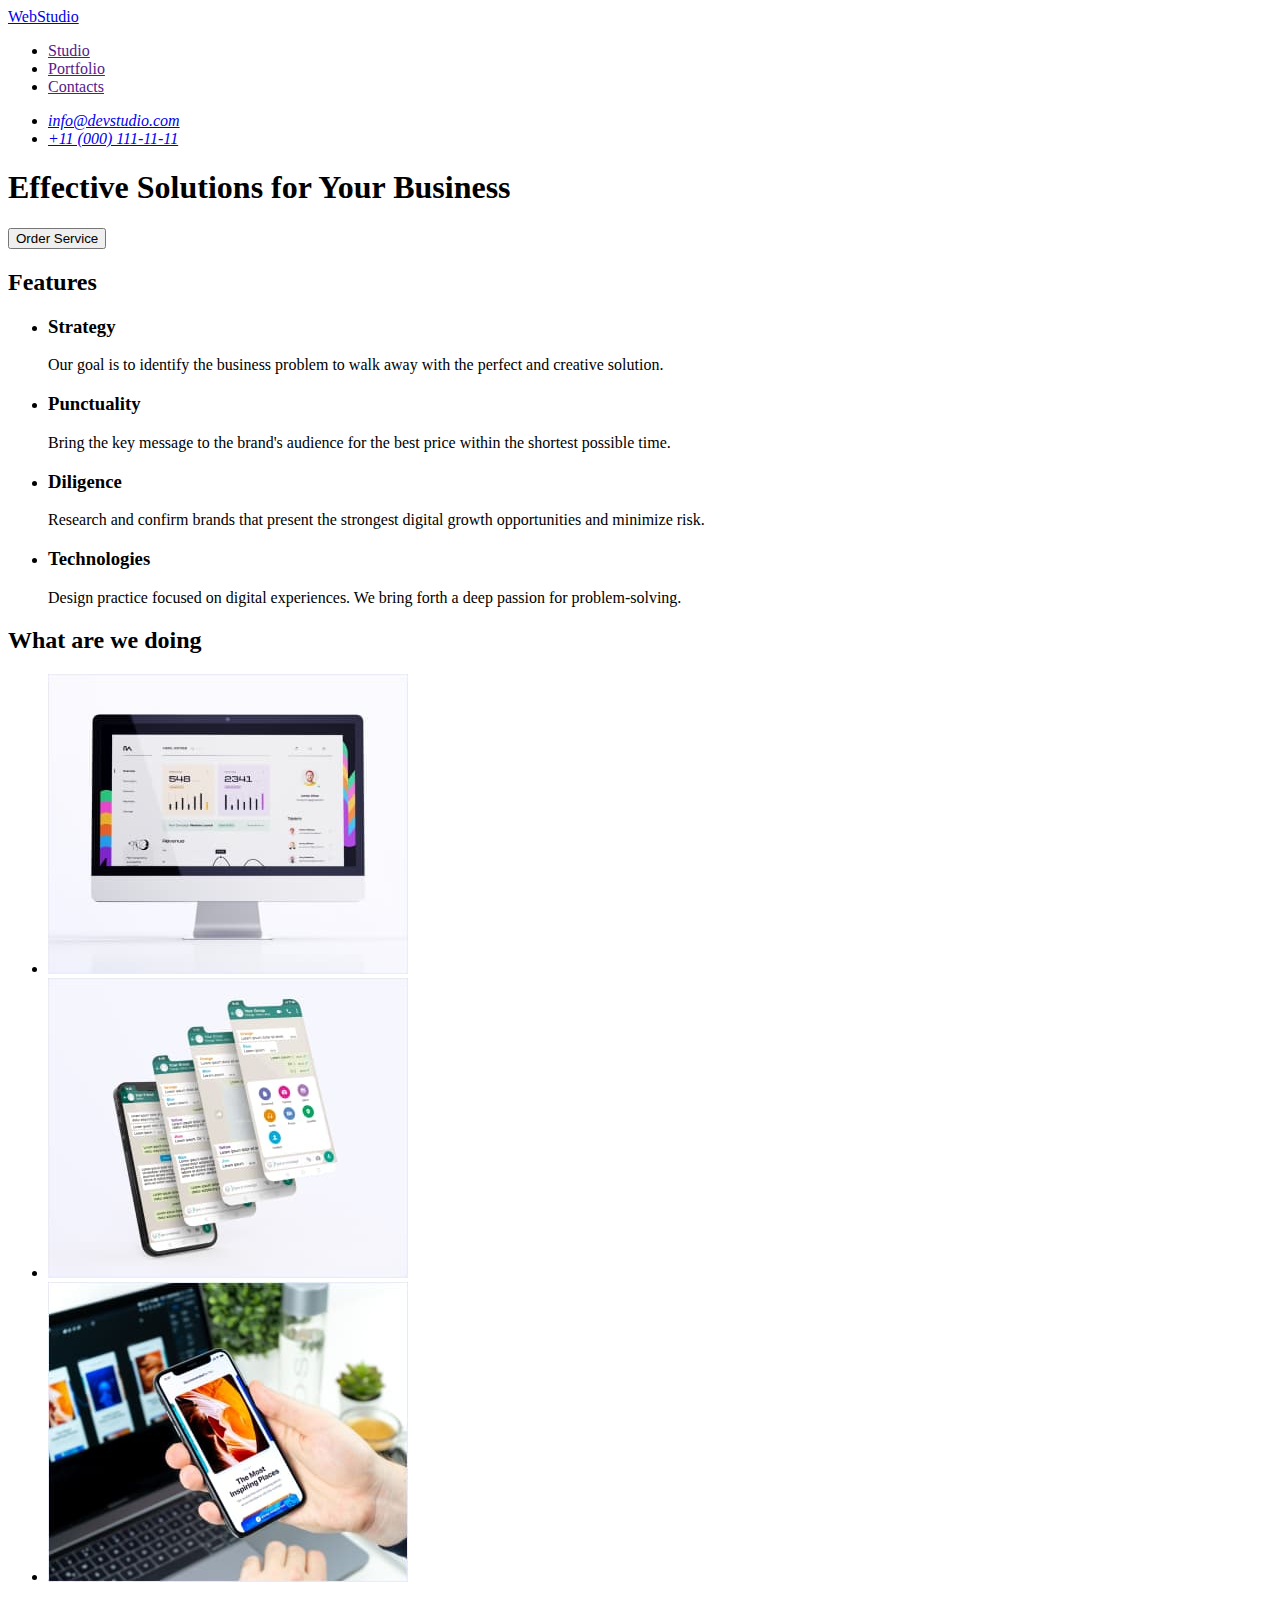
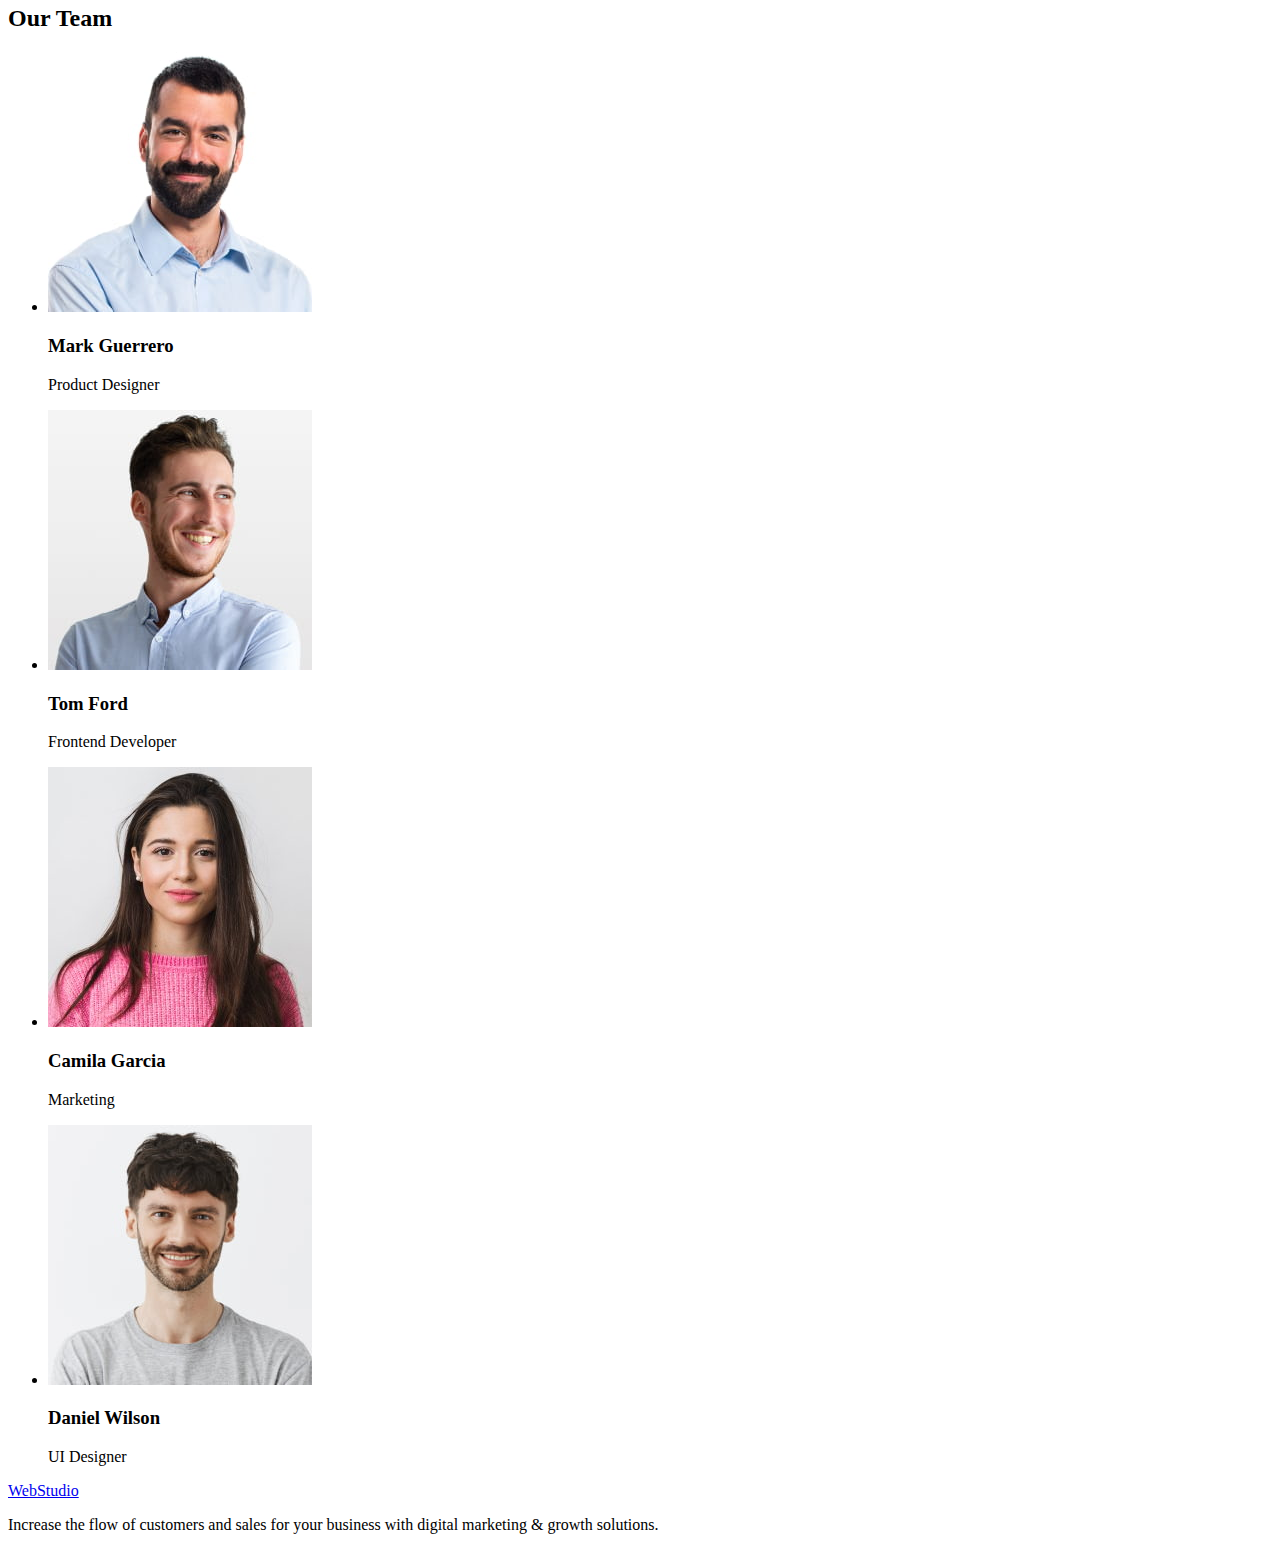
==== index.html @ d1af8cb9 "Initial commit" ====
<!DOCTYPE html>
<html lang="en">
  <head>
    <meta charset="UTF-8" />
    <meta http-equiv="X-UA-Compatible" content="IE=edge" />
    <meta name="viewport" content="width=device-width, initial-scale=1.0" />
    <meta
      name="description"
      content="Effective Solutions
for Your Business"
    />
    <title>Webstudio</title>
    <!-- Fav icon -->
    <link
      rel="icon"
      type="image/png"
      sizes="32x32"
      href="./images/favicon/favicon.png"
    />
  </head>
  <body>
    <!-- HEADER SECTION -->
    <header>
      <nav>
        <a href="./index.html">WebStudio</a>
        <ul>
          <li><a href="">Studio</a></li>
          <li><a href="">Portfolio</a></li>
          <li><a href="">Contacts</a></li>
        </ul>
      </nav>
      <address>
        <ul>
          <li>
            <a href="mailto:info@devstudio.com">info@devstudio.com</a>
          </li>
          <li>
            <a href="tel:+110001111111">+11 (000) 111-11-11</a>
          </li>
        </ul>
      </address>
    </header>
    <main>
      <!-- hero section -->
      <section>
        <h1>Effective Solutions for Your Business</h1>
        <button type="button">Order Service</button>
      </section>
      <!-- Features -->
      <section>
        <h2>Features</h2>
        <ul>
          <li>
            <h3>Strategy</h3>
            <p>
              Our goal is to identify the business problem to walk away with the
              perfect and creative solution.
            </p>
          </li>
          <li>
            <h3>Punctuality</h3>
            <p>
              Bring the key message to the brand's audience for the best price
              within the shortest possible time.
            </p>
          </li>
          <li>
            <h3>Diligence</h3>
            <p>
              Research and confirm brands that present the strongest digital
              growth opportunities and minimize risk.
            </p>
          </li>
          <li>
            <h3>Technologies</h3>
            <p>
              Design practice focused on digital experiences. We bring forth a
              deep passion for problem-solving.
            </p>
          </li>
        </ul>
      </section>
      <!-- What are we doing -->
      <section>
        <h2>What are we doing</h2>
        <ul>
          <li>
            <img
              src="./images/whatarewedoing/computer.jpg"
              alt="display of computer"
              width="360"
              height="300"
            />
          </li>
          <li>
            <img
              src="./images/whatarewedoing/phones.jpg"
              alt="mobile phone with many pages"
              width="360"
              height="300"
            />
          </li>
          <li>
            <img
              src="./images/whatarewedoing/phone.jpg"
              alt="mobile phone in the hand"
              width="360"
              height="300"
            />
          </li>
        </ul>
      </section>
      <!-- Our team -->
      <section>
        <h2>Our Team</h2>
        <ul>
          <li>
            <img
              src="./images/ourteam/guerrero.jpg"
              alt="Mark Guerrero-Product Designer"
              width="264"
              height="260"
            />
            <h3>Mark Guerrero</h3>
            <p>Product Designer</p>
          </li>
          <li>
            <img
              src="./images/ourteam/ford.jpg"
              alt="Tom Ford-Frontend Developer"
              width="264"
              height="260"
            />
            <h3>Tom Ford</h3>
            <p>Frontend Developer</p>
          </li>
          <li>
            <img
              src="./images/ourteam/garcia.jpg"
              alt="Camila Garcia-Marketing"
              width="264"
              height="260"
            />
            <h3>Camila Garcia</h3>
            <p>Marketing</p>
          </li>
          <li>
            <img
              src="./images/ourteam/wilson.jpg"
              alt="Daniel Wilson-UI Designer"
              width="264"
              height="260"
            />
            <h3>Daniel Wilson</h3>
            <p>UI Designer</p>
          </li>
        </ul>
      </section>
    </main>
    <!-- Footer -->
    <footer>
      <a href="./index.html">WebStudio</a>
      <p>
        Increase the flow of customers and sales for your business with digital
        marketing & growth solutions.
      </p>
    </footer>
  </body>
</html>
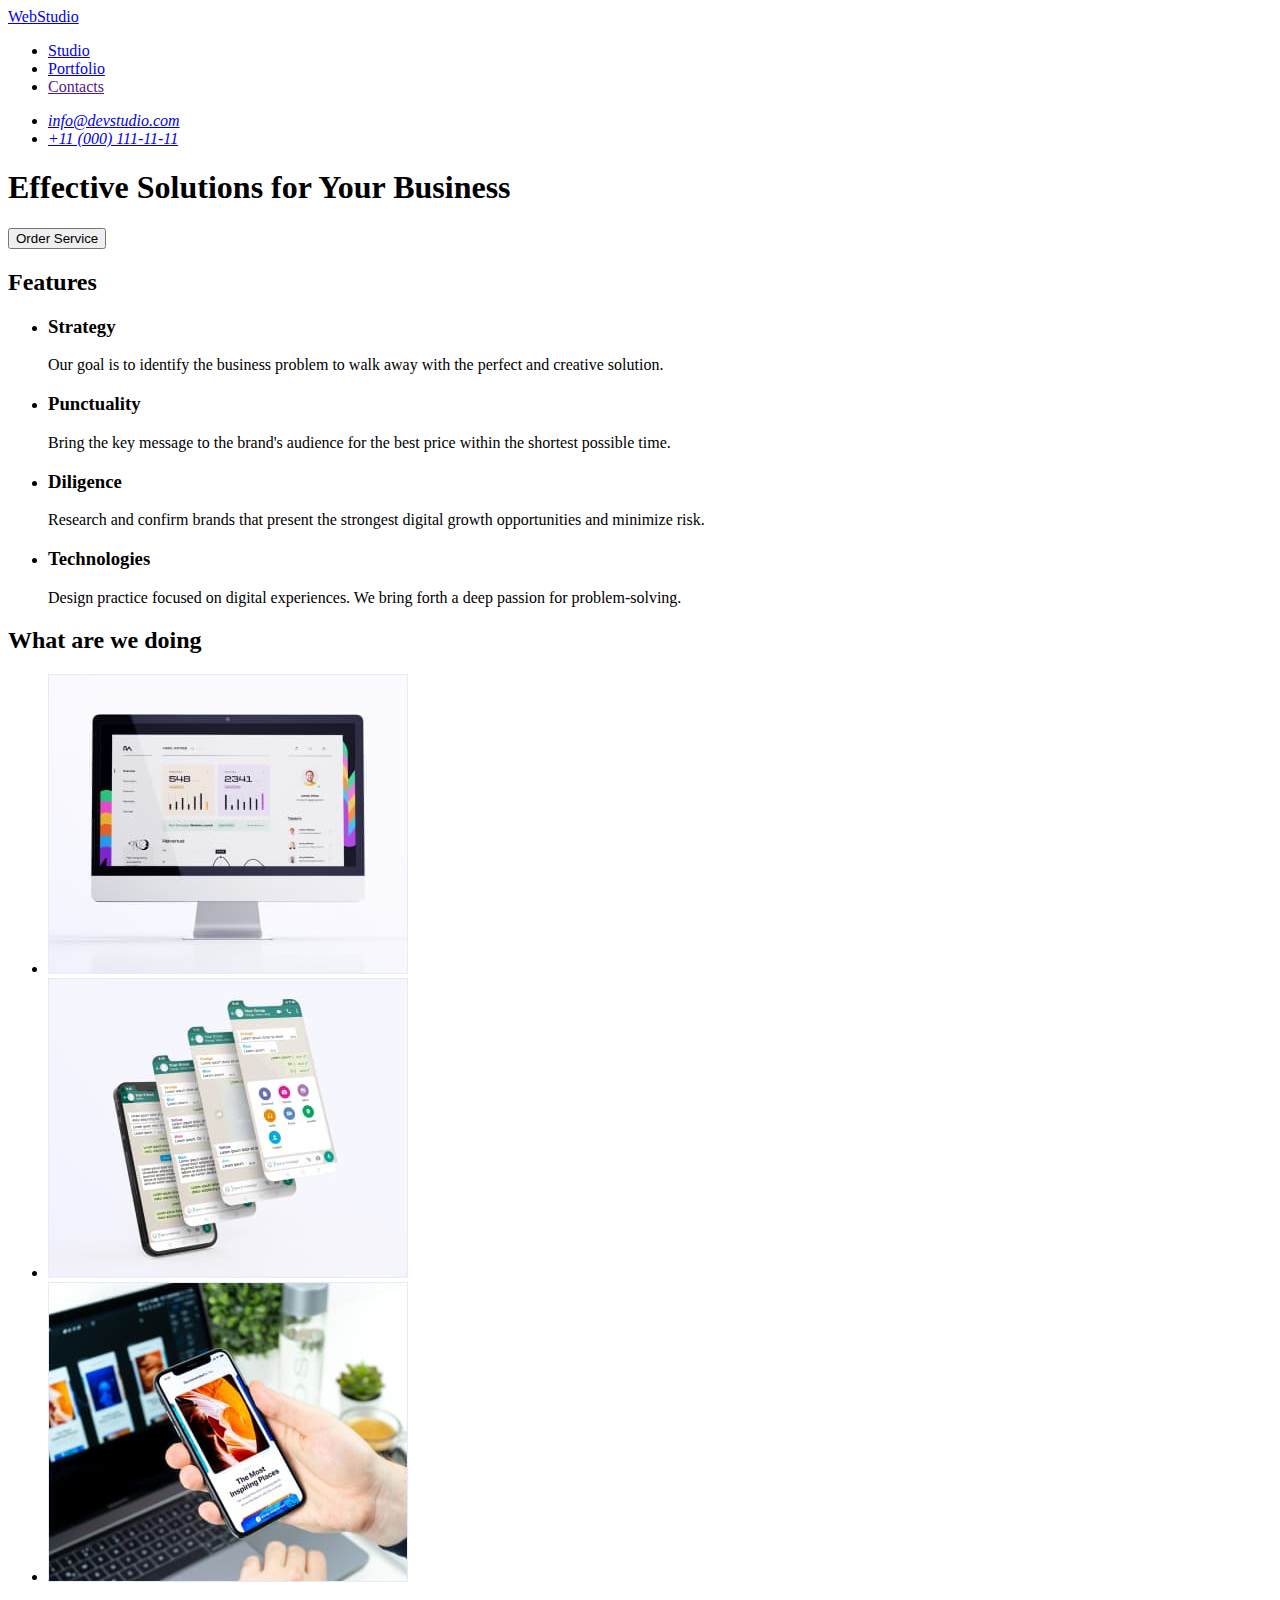
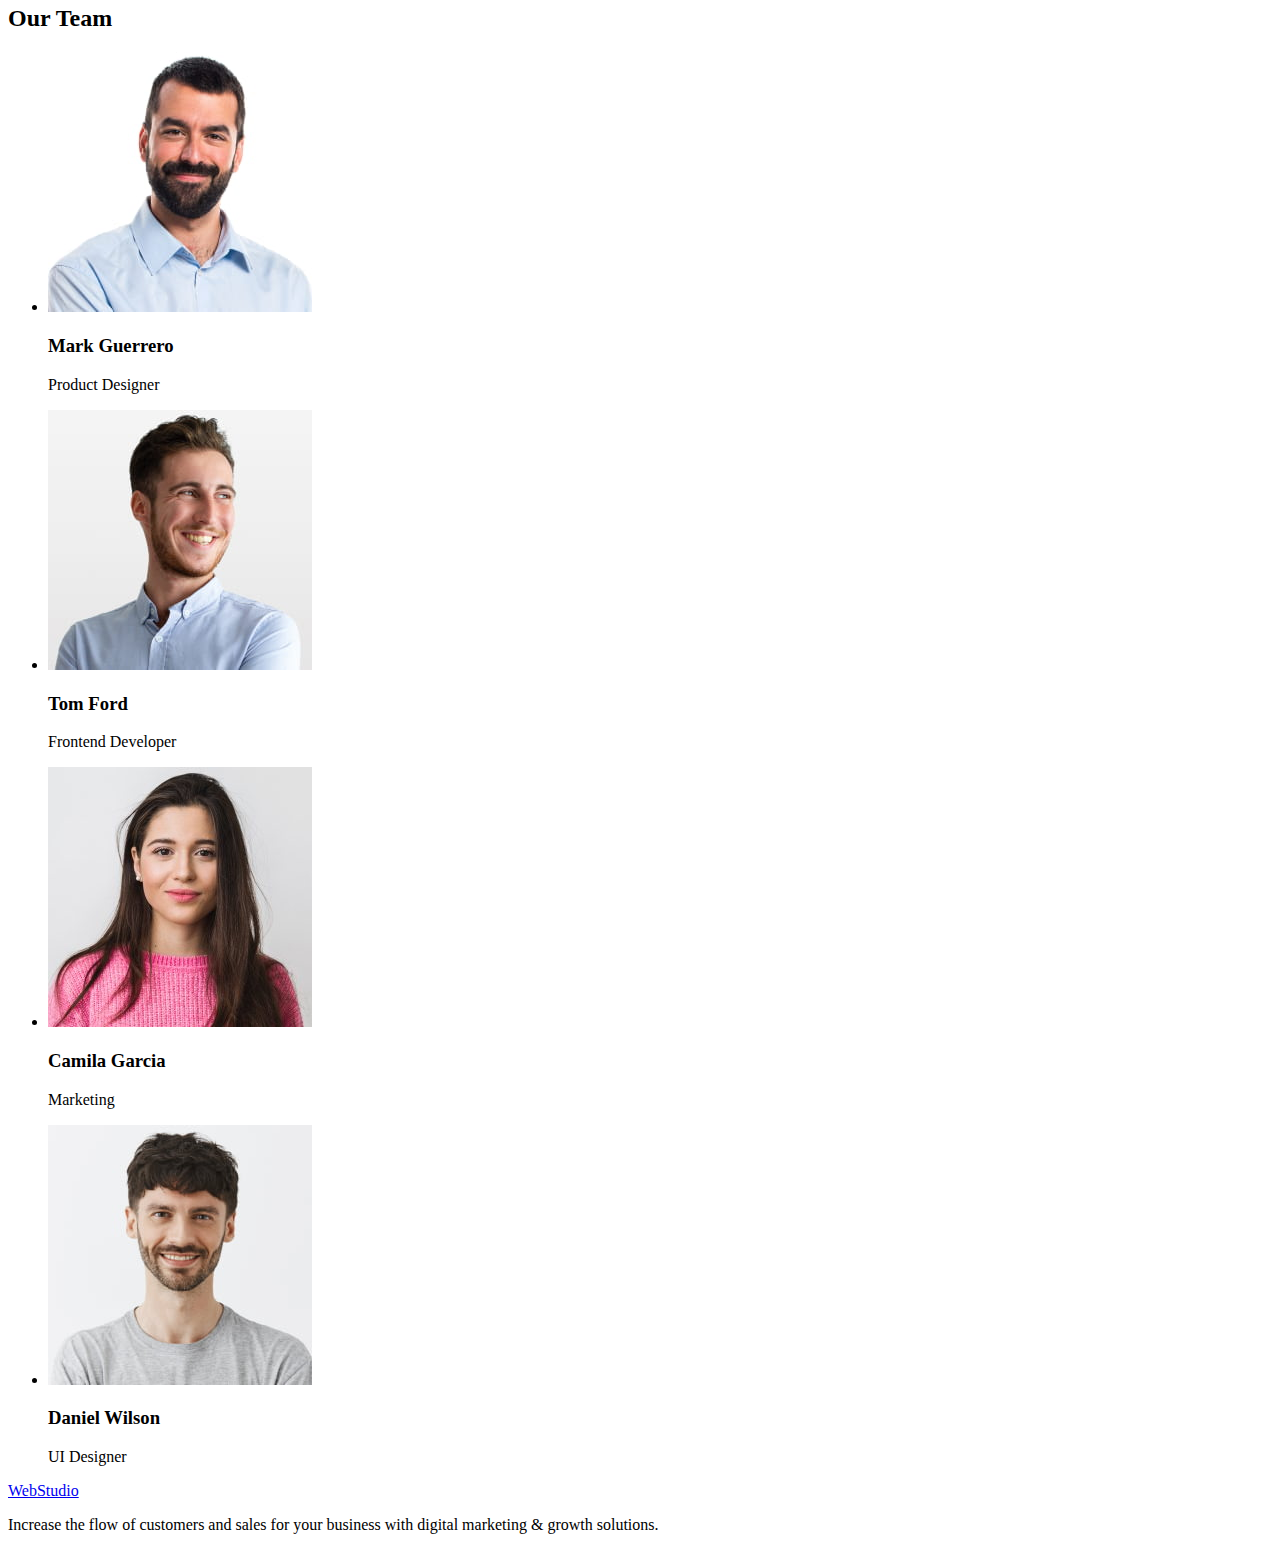
==== commit 6ed7b83a: "markuo of portfolio page" ====
--- a/index.html
+++ b/index.html
@@ -17,15 +17,16 @@
       sizes="32x32"
       href="./images/favicon/favicon.png"
     />
+    <link rel="stylesheet" href="./css/styles.css" />
   </head>
   <body>
     <!-- HEADER SECTION -->
-    <header>
+    <header class="page-header">
       <nav>
-        <a href="./index.html">WebStudio</a>
-        <ul>
-          <li><a href="">Studio</a></li>
-          <li><a href="">Portfolio</a></li>
+        <a href="./index.html" class="logo">WebStudio</a>
+        <ul class="site-nav">
+          <li><a href="index.html">Studio</a></li>
+          <li><a href="portfolio.html">Portfolio</a></li>
           <li><a href="">Contacts</a></li>
         </ul>
       </nav>
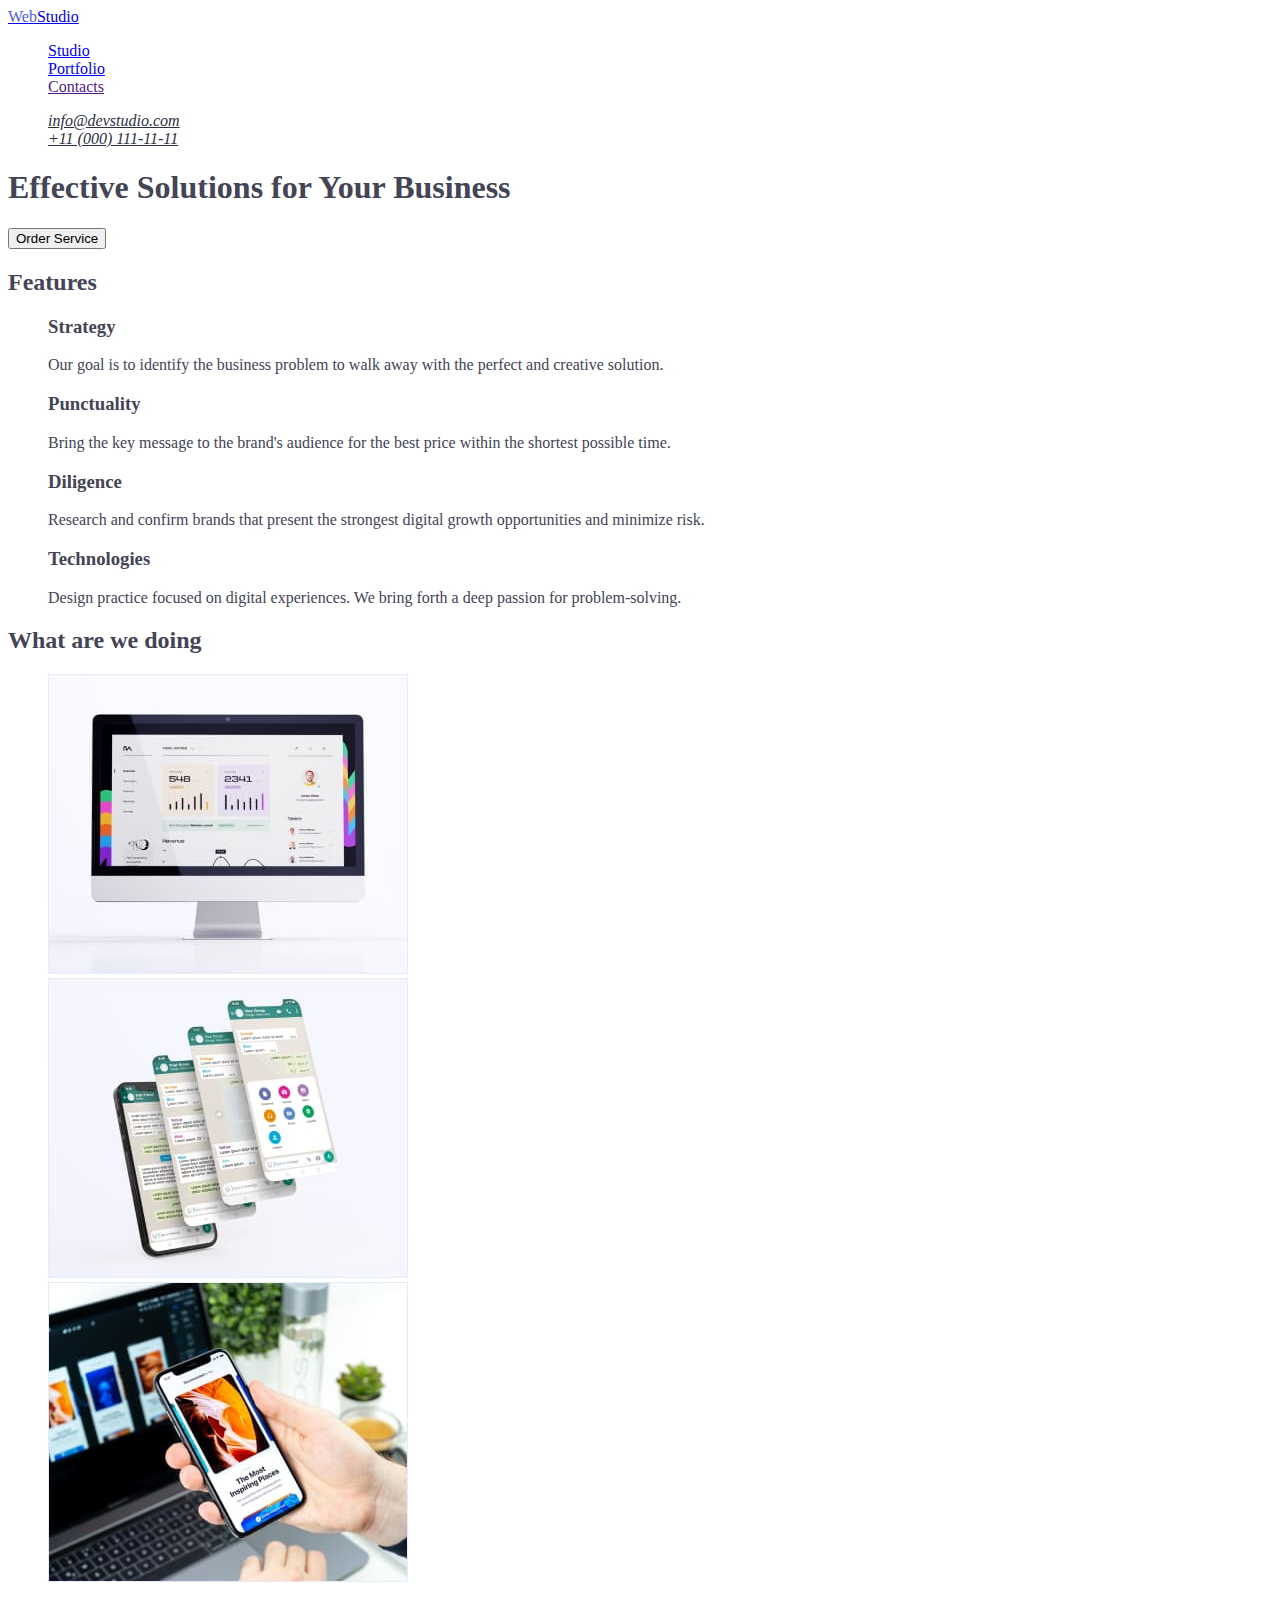
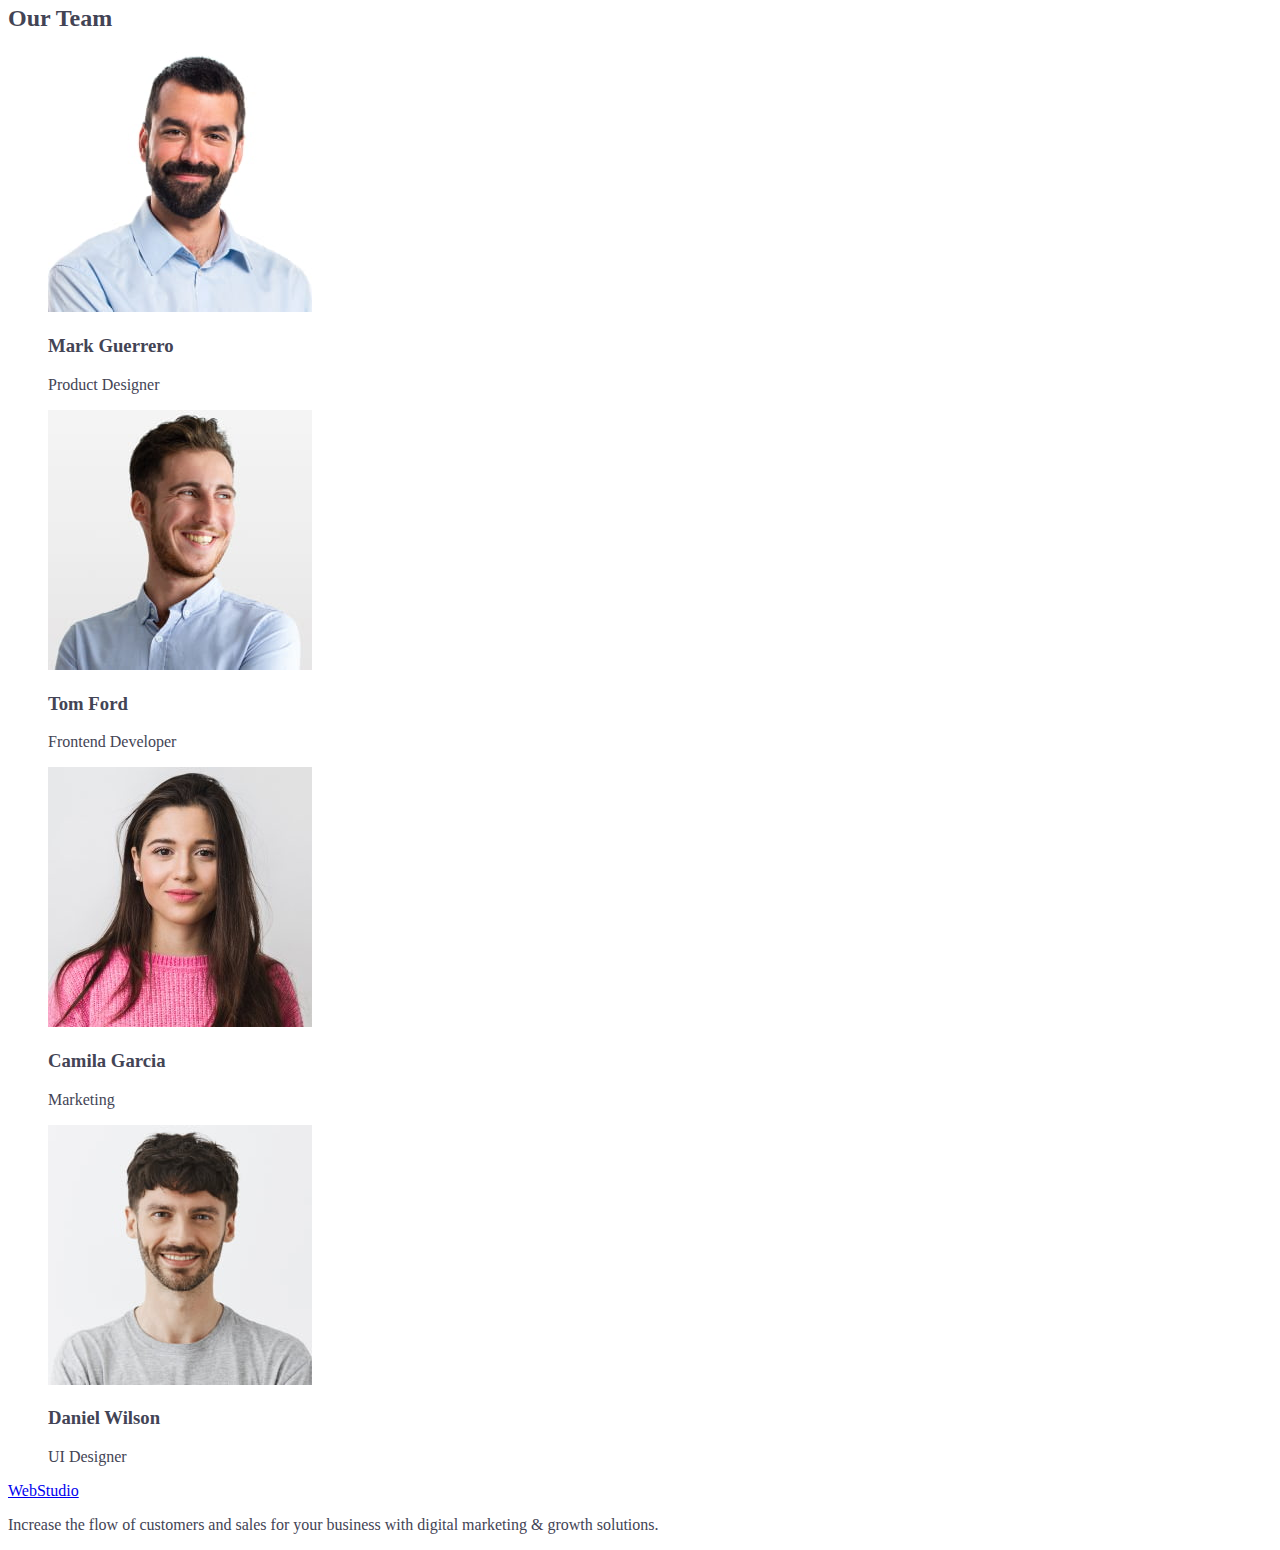
==== commit 2a8a1eae: "CSS navigation section" ====
--- a/index.html
+++ b/index.html
@@ -19,24 +19,24 @@
     />
     <link rel="stylesheet" href="./css/styles.css" />
   </head>
-  <body>
+  <body class="page">
     <!-- HEADER SECTION -->
     <header class="page-header">
-      <nav>
-        <a href="./index.html" class="logo">WebStudio</a>
-        <ul class="site-nav">
-          <li><a href="index.html">Studio</a></li>
-          <li><a href="portfolio.html">Portfolio</a></li>
-          <li><a href="">Contacts</a></li>
+      <nav class="nav">
+        <a href="./index.html" class="logo"><span class="logo-web" >Web</span>Studio</a>
+        <ul class="site-nav list">
+          <li><a href="index.html" class="link">Studio</a></li>
+          <li><a href="portfolio.html" class="link">Portfolio</a></li>
+          <li><a href="" class="link">Contacts</a></li>
         </ul>
       </nav>
-      <address>
-        <ul>
+      <address class="address">
+        <ul class="list">
           <li>
-            <a href="mailto:info@devstudio.com">info@devstudio.com</a>
+            <a href="mailto:info@devstudio.com" class="address-link">info@devstudio.com</a>
           </li>
           <li>
-            <a href="tel:+110001111111">+11 (000) 111-11-11</a>
+            <a href="tel:+110001111111" class="address-link">+11 (000) 111-11-11</a>
           </li>
         </ul>
       </address>
@@ -50,7 +50,7 @@
       <!-- Features -->
       <section>
         <h2>Features</h2>
-        <ul>
+        <ul class="list">
           <li>
             <h3>Strategy</h3>
             <p>
@@ -84,7 +84,7 @@
       <!-- What are we doing -->
       <section>
         <h2>What are we doing</h2>
-        <ul>
+        <ul class="list">
           <li>
             <img
               src="./images/whatarewedoing/computer.jpg"
@@ -114,7 +114,7 @@
       <!-- Our team -->
       <section>
         <h2>Our Team</h2>
-        <ul>
+        <ul class="list">
           <li>
             <img
               src="./images/ourteam/guerrero.jpg"
--- a/css/styles.css
+++ b/css/styles.css
@@ -0,0 +1,36 @@
+body{
+    background-color: #fff;
+    color: #434455;
+}
+
+.list{
+    list-style: none;
+}
+/* main color of text #2E2F42  */
+/* secondary colour of text #434455 */
+/* white */
+/* emphisis #4D5AE5 */
+/* secondary color of background #F4F4FD */
+.logo{
+    color: 2E2F42;
+}
+.logo-web{
+    color: #4D5AE5;
+}
+/* site-nav */
+
+ .site-nav {
+    color: #2E2F42;
+ }
+ .site-nav .link:hover,
+ .site-nav .link:focus {
+    color: #404BBF;
+ }
+ .address-link {
+    color: #2E2F42;;
+ }
+
+ .address-link:hover,
+ .address-link:active {
+    color: #404BBF;
+ }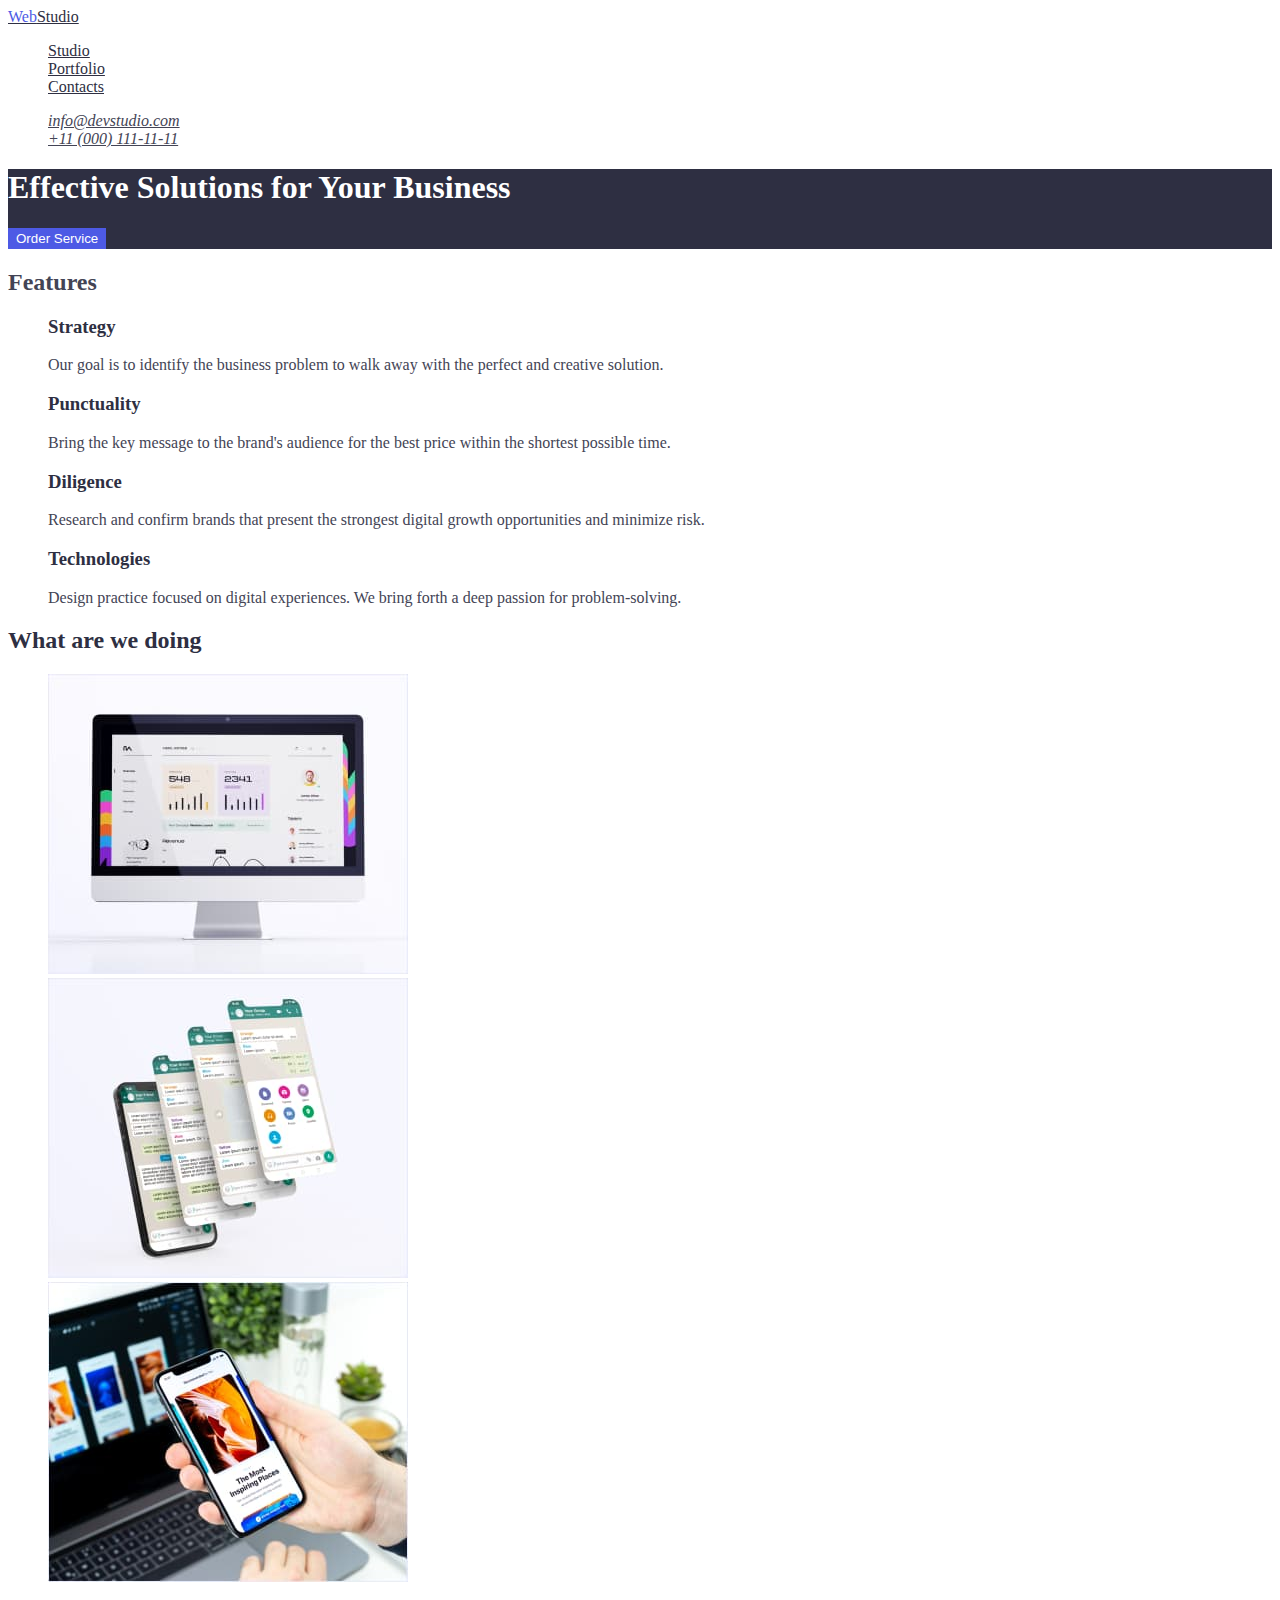
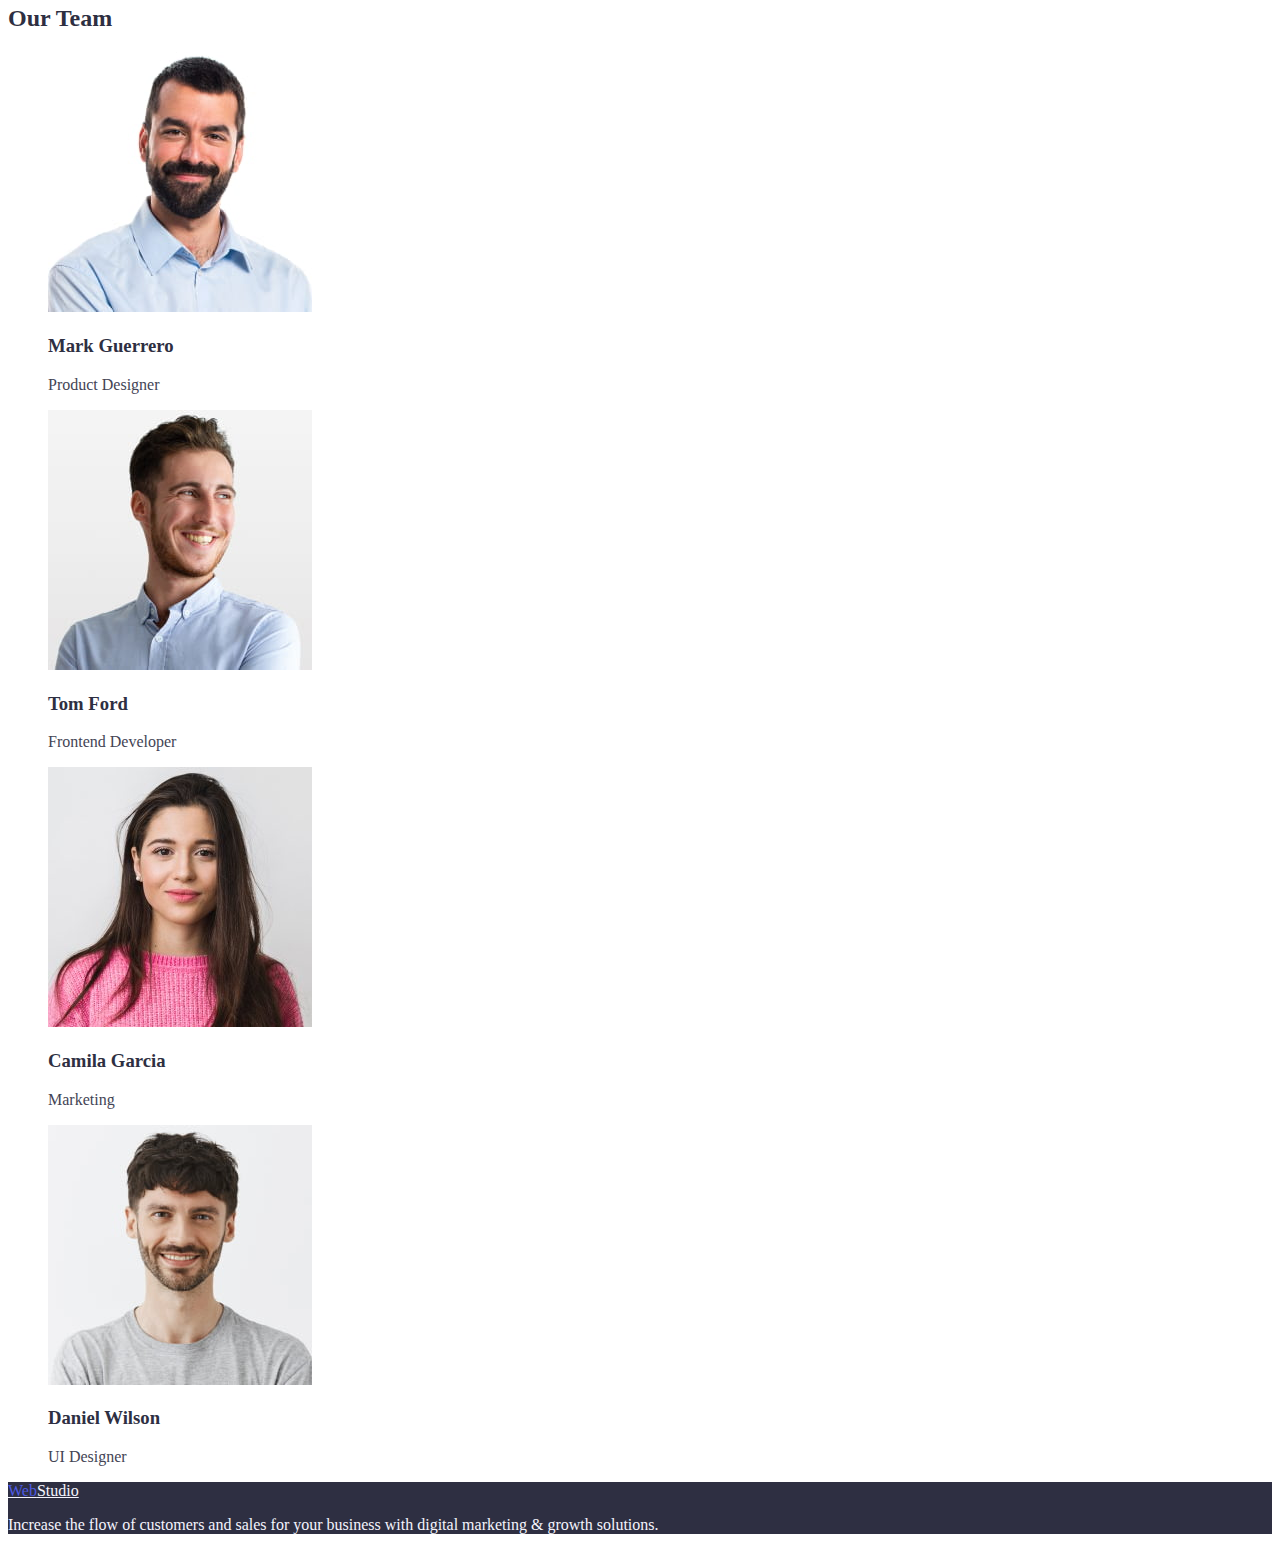
==== commit ef4c4d24: "CSS colours" ====
--- a/index.html
+++ b/index.html
@@ -25,9 +25,9 @@
       <nav class="nav">
         <a href="./index.html" class="logo"><span class="logo-web" >Web</span>Studio</a>
         <ul class="site-nav list">
-          <li><a href="index.html" class="link">Studio</a></li>
-          <li><a href="portfolio.html" class="link">Portfolio</a></li>
-          <li><a href="" class="link">Contacts</a></li>
+          <li><a href="index.html" class="nav-link">Studio</a></li>
+          <li><a href="portfolio.html" class="nav-link">Portfolio</a></li>
+          <li><a href="" class="nav-link">Contacts</a></li>
         </ul>
       </nav>
       <address class="address">
@@ -43,38 +43,38 @@
     </header>
     <main>
       <!-- hero section -->
-      <section>
-        <h1>Effective Solutions for Your Business</h1>
-        <button type="button">Order Service</button>
+      <section class="hero">
+        <h1 class="hero-headline">Effective Solutions for Your Business</h1>
+        <button type="button" class="button-service">Order Service</button>
       </section>
       <!-- Features -->
-      <section>
-        <h2>Features</h2>
+      <section class="features">
+        <h2 class="features-headline">Features</h2>
         <ul class="list">
-          <li>
-            <h3>Strategy</h3>
-            <p>
+          <li class="feature-items">
+            <h3 class="features-items-headline">Strategy</h3>
+            <p class="features-items-text">
               Our goal is to identify the business problem to walk away with the
               perfect and creative solution.
             </p>
           </li>
           <li>
-            <h3>Punctuality</h3>
-            <p>
+            <h3 class="features-items-headline">Punctuality</h3>
+            <p class="features-items-text">
               Bring the key message to the brand's audience for the best price
               within the shortest possible time.
             </p>
           </li>
           <li>
-            <h3>Diligence</h3>
-            <p>
+            <h3 class="features-items-headline">Diligence</h3>
+            <p class="features-items-text">
               Research and confirm brands that present the strongest digital
               growth opportunities and minimize risk.
             </p>
           </li>
           <li>
-            <h3>Technologies</h3>
-            <p>
+            <h3 class="features-items-headline">Technologies</h3>
+            <p class="features-items-text">
               Design practice focused on digital experiences. We bring forth a
               deep passion for problem-solving.
             </p>
@@ -82,8 +82,8 @@
         </ul>
       </section>
       <!-- What are we doing -->
-      <section>
-        <h2>What are we doing</h2>
+      <section class="section">
+        <h2 class="section-title">What are we doing</h2>
         <ul class="list">
           <li>
             <img
@@ -112,38 +112,38 @@
         </ul>
       </section>
       <!-- Our team -->
-      <section>
-        <h2>Our Team</h2>
+      <section class="section team">
+        <h2 class="section-title">Our Team</h2>
         <ul class="list">
-          <li>
-            <img
+          <li class="team-list">
+            <img class="team-photos"
               src="./images/ourteam/guerrero.jpg"
               alt="Mark Guerrero-Product Designer"
               width="264"
               height="260"
             />
-            <h3>Mark Guerrero</h3>
-            <p>Product Designer</p>
+            <h3 class="team-items-headline">Mark Guerrero</h3>
+            <p class="team-list-text">Product Designer</p>
           </li>
           <li>
-            <img
+            <img class="team-photos"
               src="./images/ourteam/ford.jpg"
               alt="Tom Ford-Frontend Developer"
               width="264"
               height="260"
             />
-            <h3>Tom Ford</h3>
-            <p>Frontend Developer</p>
+            <h3 class="team-items-headline">Tom Ford</h3>
+            <p class="team-list-text">Frontend Developer</p>
           </li>
           <li>
-            <img
+            <img class="team-photos"
               src="./images/ourteam/garcia.jpg"
               alt="Camila Garcia-Marketing"
               width="264"
               height="260"
             />
-            <h3>Camila Garcia</h3>
-            <p>Marketing</p>
+            <h3 class="team-items-headline">Camila Garcia</h3>
+            <p class="team-list-text">Marketing</p>
           </li>
           <li>
             <img
@@ -152,16 +152,16 @@
               width="264"
               height="260"
             />
-            <h3>Daniel Wilson</h3>
-            <p>UI Designer</p>
+            <h3 class="team-items-headline">Daniel Wilson</h3>
+            <p class="team-list-text">UI Designer</p>
           </li>
         </ul>
       </section>
     </main>
     <!-- Footer -->
-    <footer>
-      <a href="./index.html">WebStudio</a>
-      <p>
+    <footer class="footer">
+      <a href="./index.html" class="footer-logo"><span class="logo-web" >Web</span>Studio</a>
+      <p class="footer-text">
         Increase the flow of customers and sales for your business with digital
         marketing & growth solutions.
       </p>
--- a/css/styles.css
+++ b/css/styles.css
@@ -1,3 +1,10 @@
+:root {
+--primary-text-colour: #434455;
+--title-text-colour: #2E2F42;
+--accent-colour: #4D5AE5;
+
+}
+
 body{
     background-color: #fff;
     color: #434455;
@@ -12,25 +19,78 @@
 /* emphisis #4D5AE5 */
 /* secondary color of background #F4F4FD */
 .logo{
-    color: 2E2F42;
+    color: var(--title-text-colour);
 }
 .logo-web{
-    color: #4D5AE5;
+    color: var(--accent-colour)
 }
 /* site-nav */
 
- .site-nav {
-    color: #2E2F42;
+ .nav-link {
+    color: var(--title-text-colour);
  }
- .site-nav .link:hover,
- .site-nav .link:focus {
+ .nav-link:hover,
+ .nav-link:focus {
     color: #404BBF;
  }
  .address-link {
-    color: #2E2F42;;
+    color: var(--primary-text-colour);
  }
 
  .address-link:hover,
  .address-link:active {
     color: #404BBF;
- }+ }
+ /* section */
+ .section-title{
+    color: var(--title-text-colour);
+ }
+
+ /* button */
+ .button-service{
+    background-color: var(--accent-colour);
+    color: #fff;
+    border-color: transparent;
+ }
+
+ /* hero section */
+ .hero{
+    background-color: var(--title-text-colour);
+ }
+ .hero-headline{
+    color: white;
+ }
+
+ 
+
+ /* features section */
+ 
+.features-items-headline{
+    color: var(--title-text-colour);
+}
+.features-items-text{
+    color: var(--primary-text-colour);
+}
+
+/* What are we doing section */
+
+
+/* out team */
+
+.team-items-headline{
+    color: var(--title-text-colour);
+}
+.team-list-text{
+    columns: var(--primary-text-colour);
+}
+
+/* footer */
+.footer-logo{
+    color: #F4F4FD;
+}
+.footer{
+    background-color: #2E2F42;
+}
+.footer-text{
+    color: #F4F4FD;
+}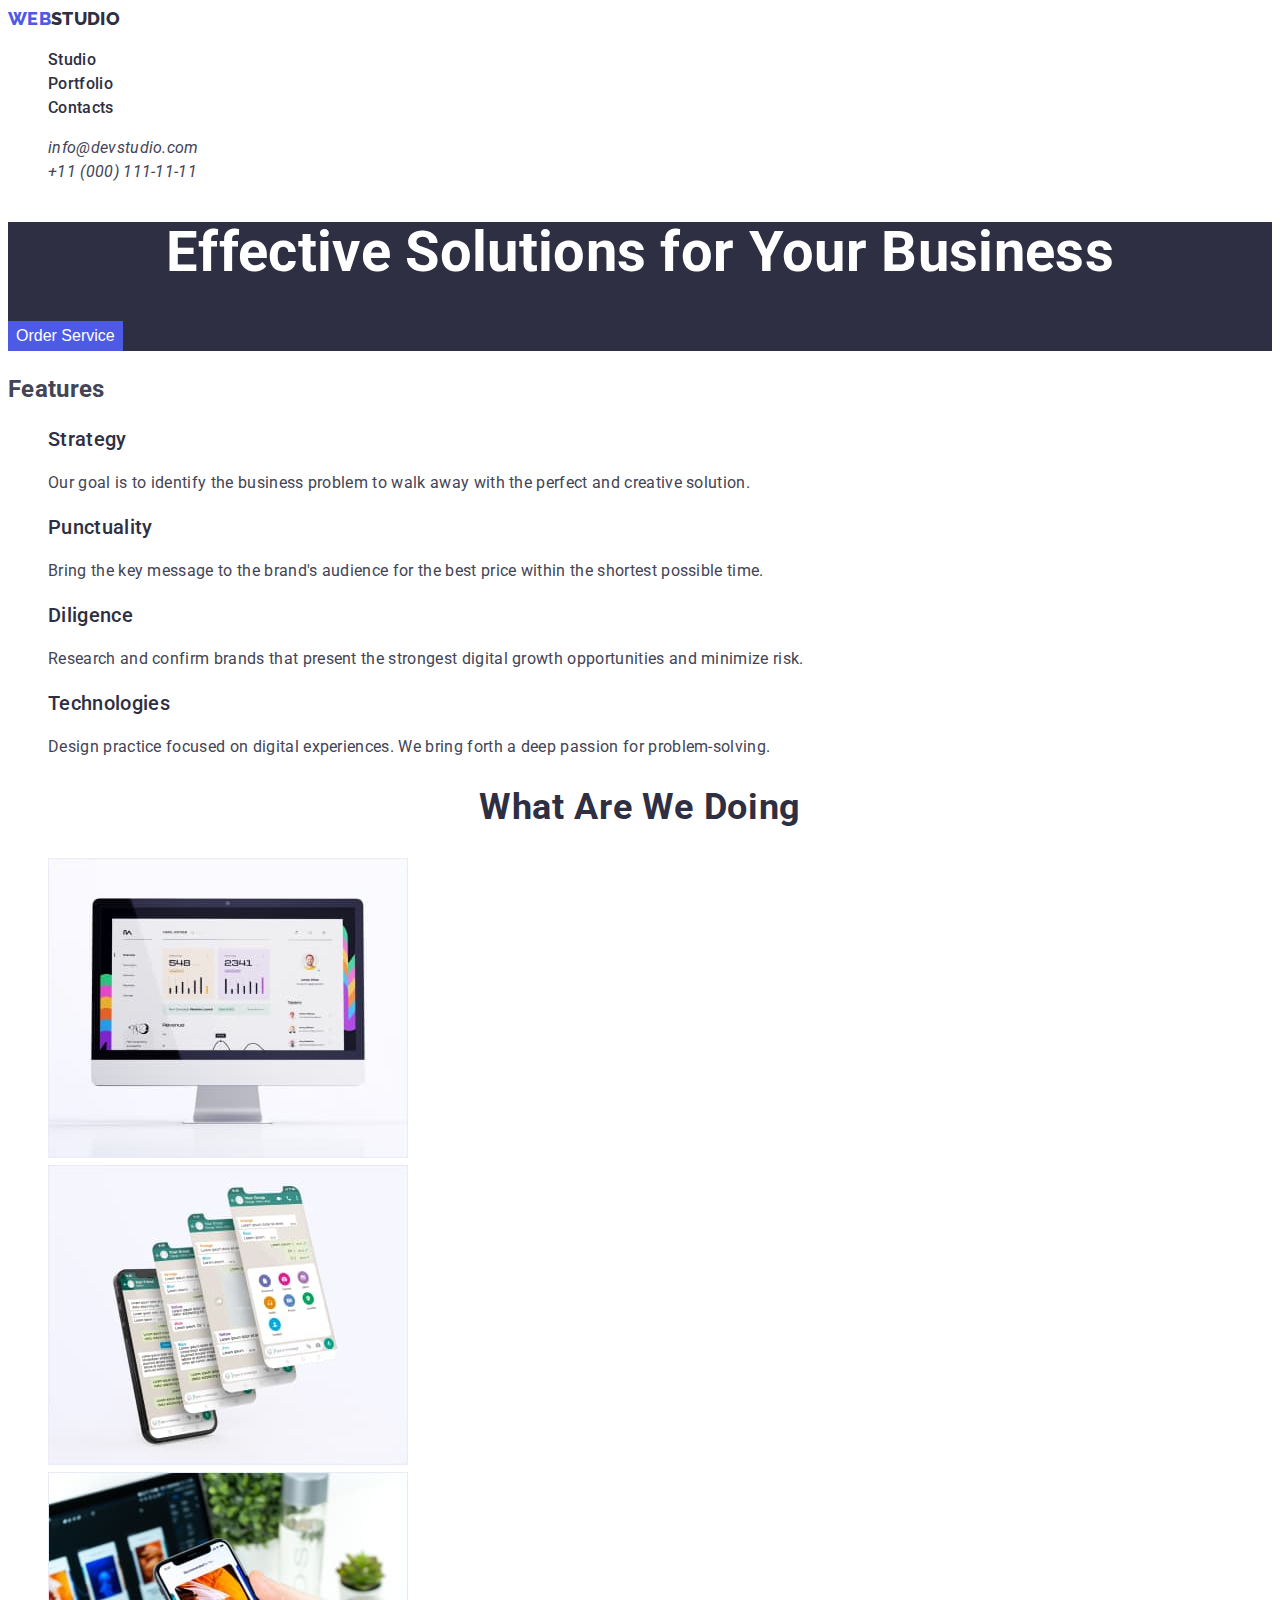
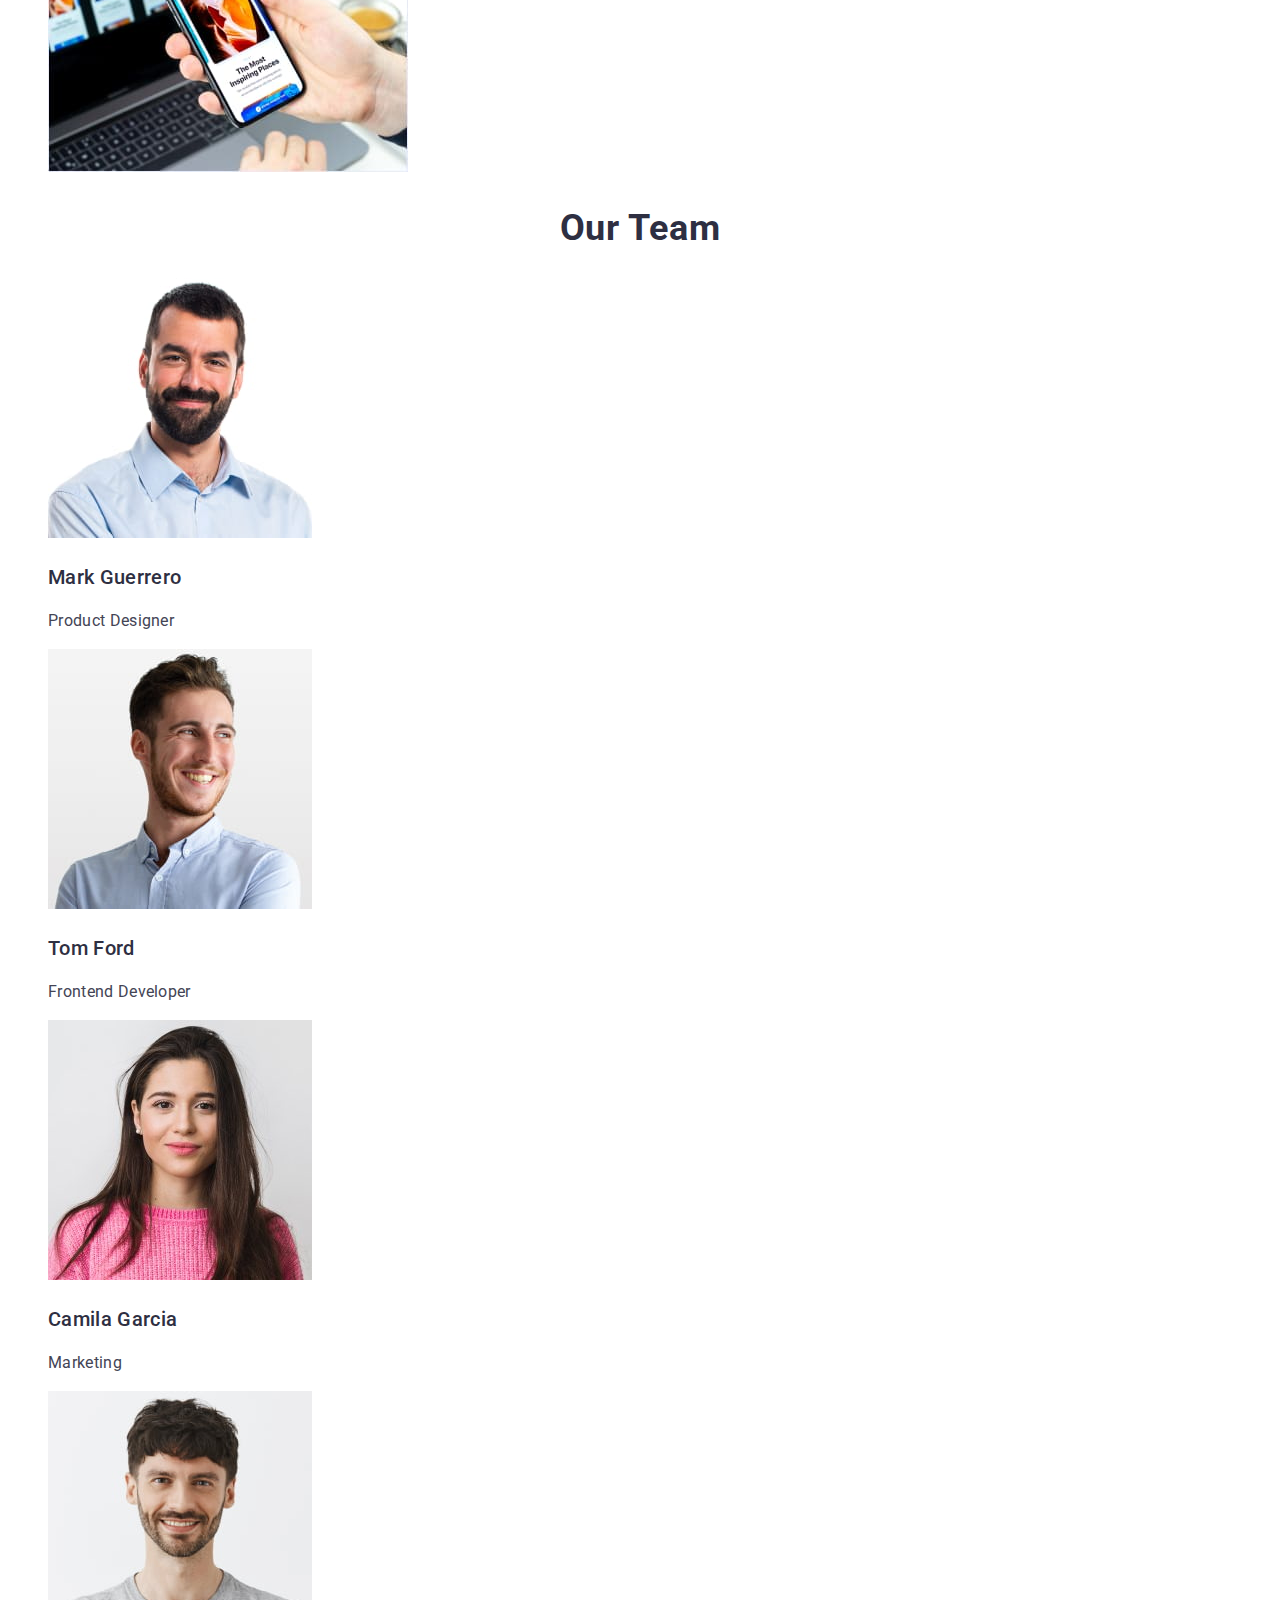
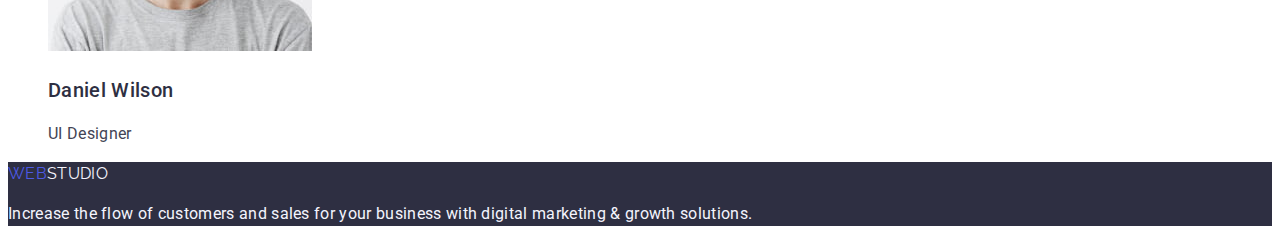
==== commit ce1412a5: "CSS of index.html is done" ====
--- a/index.html
+++ b/index.html
@@ -10,6 +10,9 @@
 for Your Business"
     />
     <title>Webstudio</title>
+    <link rel="preconnect" href="https://fonts.googleapis.com">
+<link rel="preconnect" href="https://fonts.gstatic.com" crossorigin>
+<link href="https://fonts.googleapis.com/css2?family=Raleway:wght@800&family=Roboto:wght@400;500;700&display=swap" rel="stylesheet">
     <!-- Fav icon -->
     <link
       rel="icon"
--- a/css/styles.css
+++ b/css/styles.css
@@ -2,12 +2,18 @@
 --primary-text-colour: #434455;
 --title-text-colour: #2E2F42;
 --accent-colour: #4D5AE5;
+--hoover-color: #404BBF;
 
 }
 
 body{
     background-color: #fff;
-    color: #434455;
+    color: var(--primary-text-colour);
+    font-family: Roboto, sans-serif;
+    letter-spacing: 0.02em;
+    font-weight: 400;
+    font-size: 16px;
+    line-height: 1.5;
 }
 
 .list{
@@ -18,8 +24,16 @@
 /* white */
 /* emphisis #4D5AE5 */
 /* secondary color of background #F4F4FD */
+/* logo */
 .logo{
     color: var(--title-text-colour);
+    font-family: Raleway, cursive;
+    text-transform: uppercase;
+    font-weight: 800;
+    font-size: 18px;
+    line-height: 1.17;
+    text-decoration: none;
+
 }
 .logo-web{
     color: var(--accent-colour)
@@ -28,22 +42,41 @@
 
  .nav-link {
     color: var(--title-text-colour);
+font-family: Roboto;
+font-weight: 500;
+font-size: 16px;
+line-height: 1.5;
+text-decoration: none;
  }
  .nav-link:hover,
  .nav-link:focus {
-    color: #404BBF;
+    color: var(--hoover-color);
  }
  .address-link {
     color: var(--primary-text-colour);
+    font-family: 'Roboto';
+    font-weight: 400;
+    font-size: 16px;
+    line-height: 1.5;
+    text-decoration: none;
  }
 
  .address-link:hover,
  .address-link:active {
-    color: #404BBF;
+    color: var(--hoover-color);
  }
  /* section */
  .section-title{
     color: var(--title-text-colour);
+    font-family: 'Roboto';
+    font-weight: 700;
+    font-size: 36px;
+    line-height: 1.1;
+/* identical to box height, or 111% */
+
+text-align: center;
+letter-spacing: 0.02em;
+text-transform: capitalize;
  }
 
  /* button */
@@ -51,14 +84,24 @@
     background-color: var(--accent-colour);
     color: #fff;
     border-color: transparent;
+    font-weight: 500;
+    font-size: 16px;
+    line-height: 1.5;
  }
-
+.button-service:hover,
+.button-service:focus{
+background-color: var(--hoover-color);
+}
  /* hero section */
  .hero{
     background-color: var(--title-text-colour);
  }
  .hero-headline{
     color: white;
+    font-weight: 700;
+    font-size: 56px;
+    line-height: 1.1;
+    text-align: center;
  }
 
  
@@ -67,6 +110,9 @@
  
 .features-items-headline{
     color: var(--title-text-colour);
+    font-weight: 500;
+    font-size: 20px;
+    line-height: 1.2;
 }
 .features-items-text{
     color: var(--primary-text-colour);
@@ -79,6 +125,9 @@
 
 .team-items-headline{
     color: var(--title-text-colour);
+    font-weight: 500;
+    font-size: 20px;
+    line-height: 1.2;
 }
 .team-list-text{
     columns: var(--primary-text-colour);
@@ -87,10 +136,43 @@
 /* footer */
 .footer-logo{
     color: #F4F4FD;
+    font-family: Raleway, cursive;
+    text-transform: uppercase;
+    text-decoration: none;
 }
 .footer{
     background-color: #2E2F42;
 }
 .footer-text{
     color: #F4F4FD;
-}+}
+
+
+
+
+
+
+
+
+/**
+  |============================
+  | Portfolio
+  |============================
+*/
+
+.portfolio-buttons{
+    background-color: #E7E9FC;
+    color: #4D5AE5;
+    border-color: transparent;
+    font-weight: 500;
+    font-size: 16px;
+    line-height: 1.5;
+    letter-spacing: 0.04em;
+
+}
+
+.portfolio-buttons:hover{
+    background-color: var(--hoover-color);
+    color: white;
+}
+
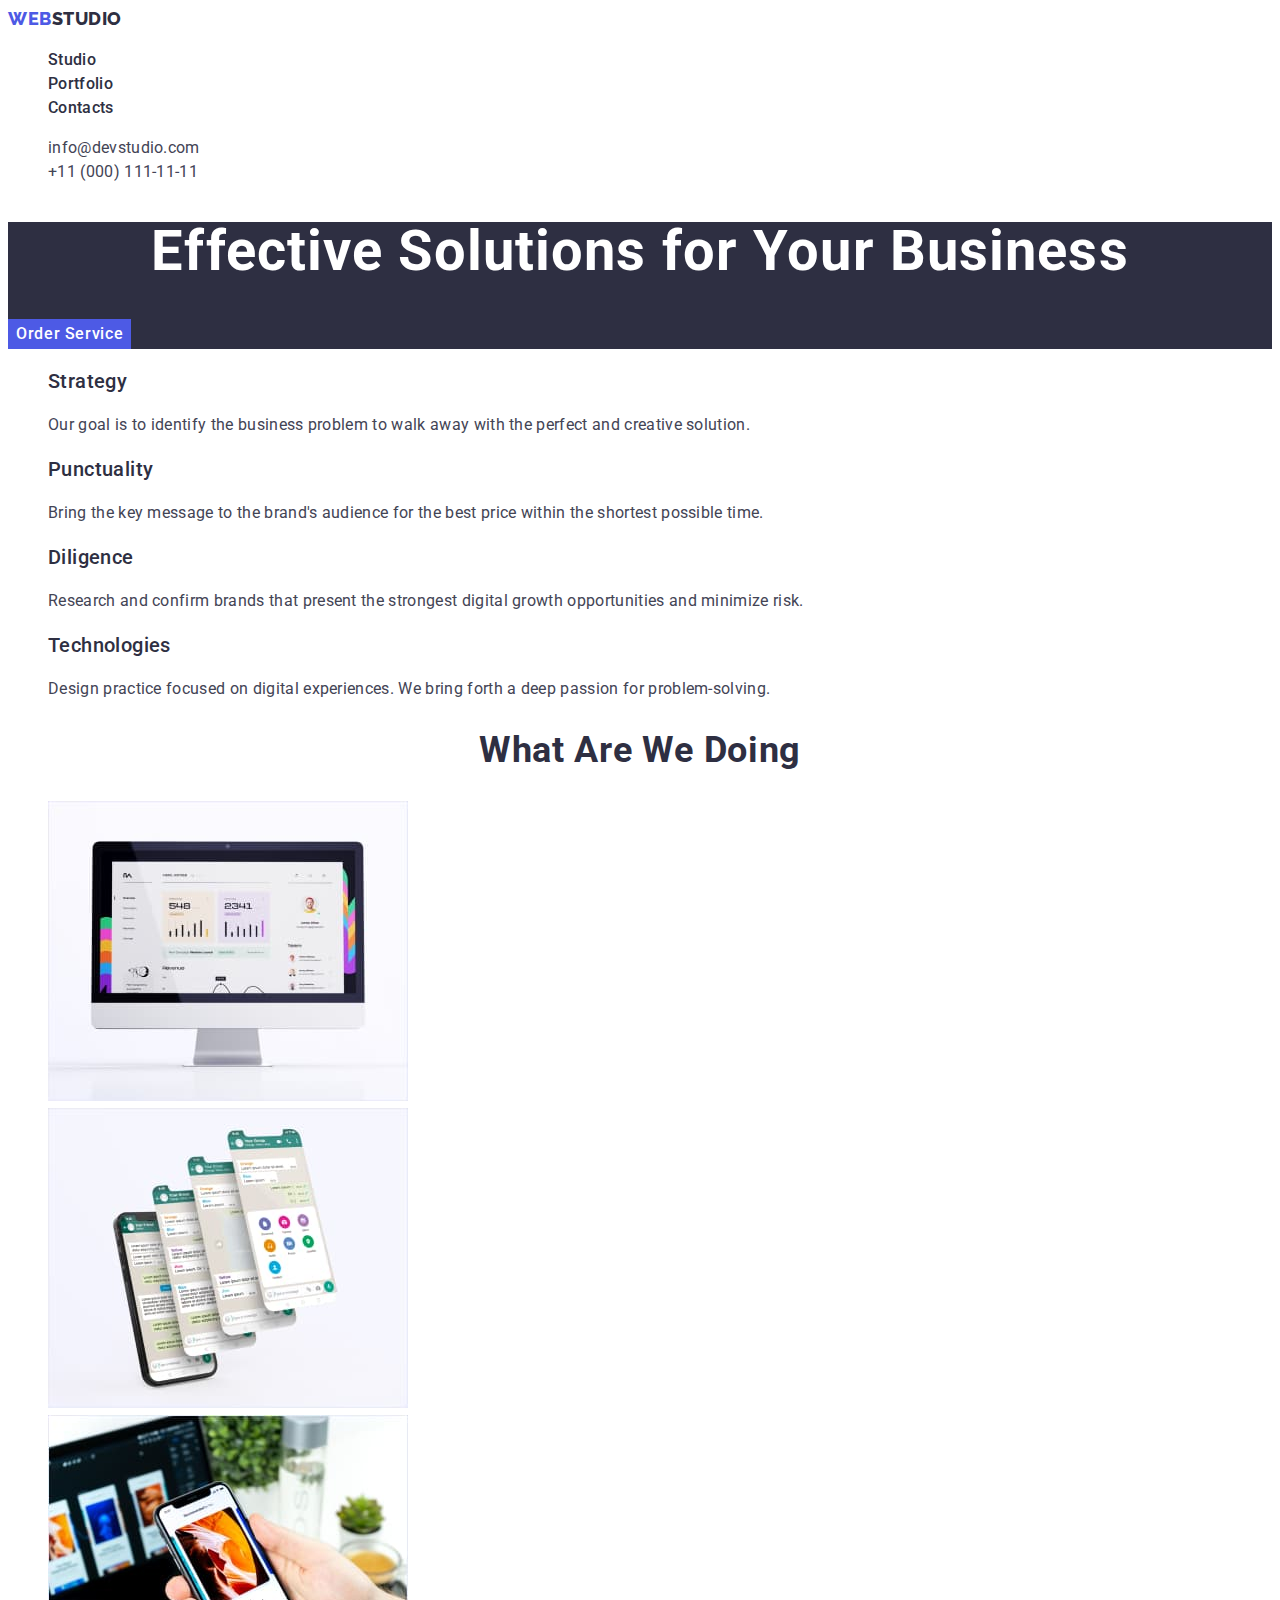
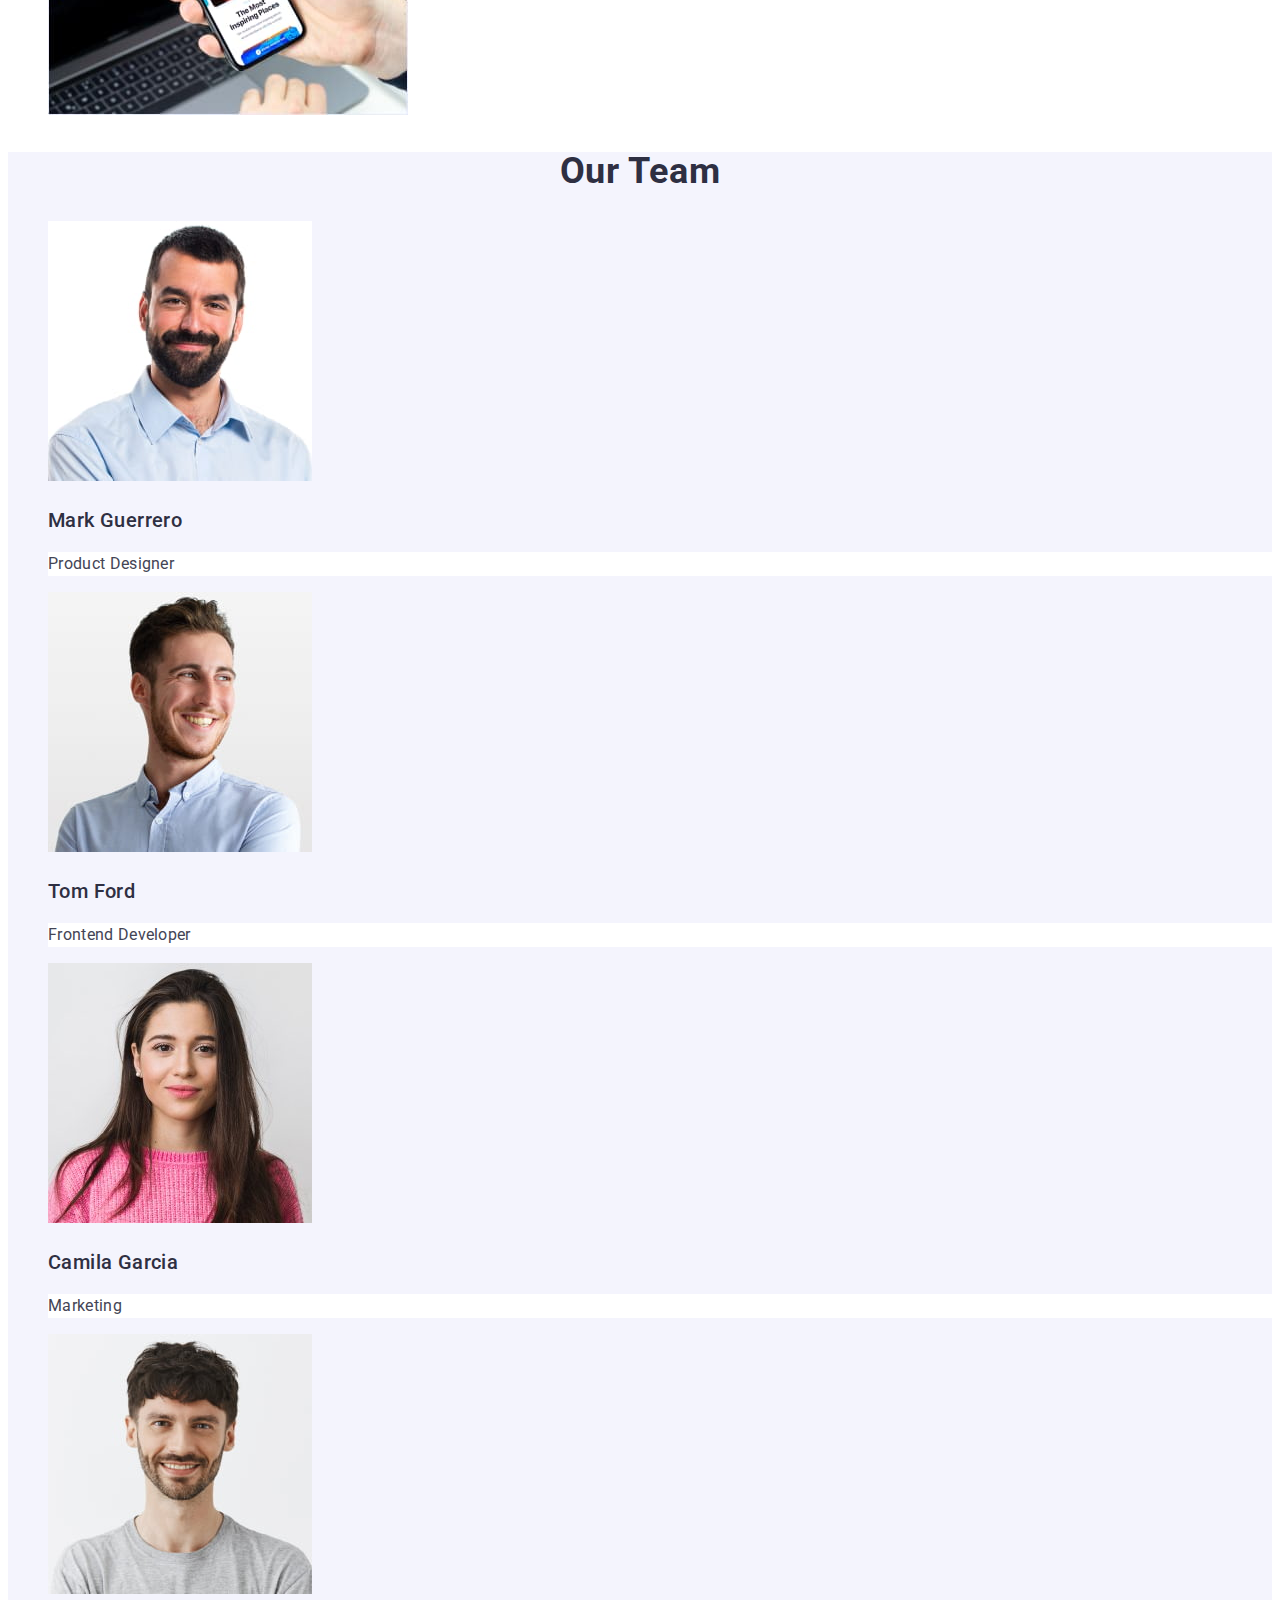
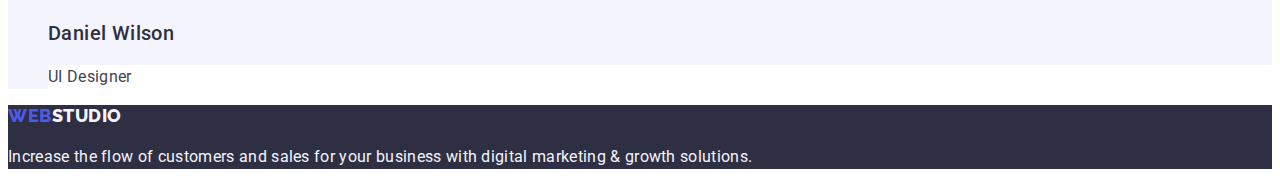
==== commit 83259097: "mistakes correction" ====
--- a/index.html
+++ b/index.html
@@ -10,9 +10,12 @@
 for Your Business"
     />
     <title>Webstudio</title>
-    <link rel="preconnect" href="https://fonts.googleapis.com">
-<link rel="preconnect" href="https://fonts.gstatic.com" crossorigin>
-<link href="https://fonts.googleapis.com/css2?family=Raleway:wght@800&family=Roboto:wght@400;500;700&display=swap" rel="stylesheet">
+    <link rel="preconnect" href="https://fonts.googleapis.com" />
+    <link rel="preconnect" href="https://fonts.gstatic.com" crossorigin />
+    <link
+      href="https://fonts.googleapis.com/css2?family=Raleway:wght@800&family=Roboto:wght@400;500;700&display=swap"
+      rel="stylesheet"
+    />
     <!-- Fav icon -->
     <link
       rel="icon"
@@ -26,20 +29,30 @@
     <!-- HEADER SECTION -->
     <header class="page-header">
       <nav class="nav">
-        <a href="./index.html" class="logo"><span class="logo-web" >Web</span>Studio</a>
+        <a href="./index.html" class="logo link"
+          >Web<span class="logo-studio">Studio</span></a
+        >
         <ul class="site-nav list">
-          <li><a href="index.html" class="nav-link">Studio</a></li>
-          <li><a href="portfolio.html" class="nav-link">Portfolio</a></li>
-          <li><a href="" class="nav-link">Contacts</a></li>
+          <li>
+            <a href="./index.html" class="nav-link link">Studio</a>
+          </li>
+          <li>
+            <a href="./portfolio.html" class="nav-link link">Portfolio</a>
+          </li>
+          <li><a href="" class="nav-link link">Contacts</a></li>
         </ul>
       </nav>
-      <address class="address">
+      <address class="address link">
         <ul class="list">
           <li>
-            <a href="mailto:info@devstudio.com" class="address-link">info@devstudio.com</a>
+            <a href="mailto:info@devstudio.com" class="address-link link"
+              >info@devstudio.com</a
+            >
           </li>
           <li>
-            <a href="tel:+110001111111" class="address-link">+11 (000) 111-11-11</a>
+            <a href="tel:+110001111111" class="address-link link"
+              >+11 (000) 111-11-11</a
+            >
           </li>
         </ul>
       </address>
@@ -52,7 +65,7 @@
       </section>
       <!-- Features -->
       <section class="features">
-        <h2 class="features-headline">Features</h2>
+        <h2 hidden class="features-headline">Features</h2>
         <ul class="list">
           <li class="feature-items">
             <h3 class="features-items-headline">Strategy</h3>
@@ -115,11 +128,12 @@
         </ul>
       </section>
       <!-- Our team -->
-      <section class="section team">
+      <section class="section-team">
         <h2 class="section-title">Our Team</h2>
         <ul class="list">
           <li class="team-list">
-            <img class="team-photos"
+            <img
+              class="team-photos"
               src="./images/ourteam/guerrero.jpg"
               alt="Mark Guerrero-Product Designer"
               width="264"
@@ -128,8 +142,9 @@
             <h3 class="team-items-headline">Mark Guerrero</h3>
             <p class="team-list-text">Product Designer</p>
           </li>
-          <li>
-            <img class="team-photos"
+          <li class="team-list">
+            <img
+              class="team-photos"
               src="./images/ourteam/ford.jpg"
               alt="Tom Ford-Frontend Developer"
               width="264"
@@ -138,8 +153,9 @@
             <h3 class="team-items-headline">Tom Ford</h3>
             <p class="team-list-text">Frontend Developer</p>
           </li>
-          <li>
-            <img class="team-photos"
+          <li class="team-list">
+            <img
+              class="team-photos"
               src="./images/ourteam/garcia.jpg"
               alt="Camila Garcia-Marketing"
               width="264"
@@ -148,7 +164,7 @@
             <h3 class="team-items-headline">Camila Garcia</h3>
             <p class="team-list-text">Marketing</p>
           </li>
-          <li>
+          <li class="team-list">
             <img
               src="./images/ourteam/wilson.jpg"
               alt="Daniel Wilson-UI Designer"
@@ -163,7 +179,9 @@
     </main>
     <!-- Footer -->
     <footer class="footer">
-      <a href="./index.html" class="footer-logo"><span class="logo-web" >Web</span>Studio</a>
+      <a href="./index.html" class="footer-logo link"
+        >Web<span class="footer-logo-studio">Studio</span></a
+      >
       <p class="footer-text">
         Increase the flow of customers and sales for your business with digital
         marketing & growth solutions.
--- a/css/styles.css
+++ b/css/styles.css
@@ -1,6 +1,6 @@
 :root {
 --primary-text-colour: #434455;
---title-text-colour: #2E2F42;
+--title-text-colour: #2E2F42; 
 --accent-colour: #4D5AE5;
 --hoover-color: #404BBF;
 
@@ -26,39 +26,45 @@
 /* secondary color of background #F4F4FD */
 /* logo */
 .logo{
-    color: var(--title-text-colour);
-    font-family: Raleway, cursive;
+    color: var(--accent-colour);
+    font-family: "Raleway", sans-serif;
     text-transform: uppercase;
     font-weight: 800;
     font-size: 18px;
     line-height: 1.17;
     text-decoration: none;
-
-}
-.logo-web{
-    color: var(--accent-colour)
+    letter-spacing: 0.03em
+
+}
+.logo-studio{
+    color: var(--title-text-colour)
+}
+
+.link{
+    text-decoration: none;
+}
+.list:hover{
+    color: var(--hoover-color);
 }
 /* site-nav */
 
  .nav-link {
     color: var(--title-text-colour);
-font-family: Roboto;
 font-weight: 500;
 font-size: 16px;
 line-height: 1.5;
-text-decoration: none;
  }
  .nav-link:hover,
  .nav-link:focus {
     color: var(--hoover-color);
  }
+ .address{
+    font-style: normal
+ }
  .address-link {
     color: var(--primary-text-colour);
-    font-family: 'Roboto';
-    font-weight: 400;
-    font-size: 16px;
-    line-height: 1.5;
-    text-decoration: none;
+    font-size: 16px;
+    line-height: 1.5;
  }
 
  .address-link:hover,
@@ -68,10 +74,9 @@
  /* section */
  .section-title{
     color: var(--title-text-colour);
-    font-family: 'Roboto';
     font-weight: 700;
     font-size: 36px;
-    line-height: 1.1;
+    line-height: 1.11;
 /* identical to box height, or 111% */
 
 text-align: center;
@@ -83,10 +88,13 @@
  .button-service{
     background-color: var(--accent-colour);
     color: #fff;
+    font-family: "Roboto", sans-serif;
     border-color: transparent;
     font-weight: 500;
     font-size: 16px;
     line-height: 1.5;
+    letter-spacing: 0.04em;
+    cursor: pointer;
  }
 .button-service:hover,
 .button-service:focus{
@@ -100,8 +108,10 @@
     color: white;
     font-weight: 700;
     font-size: 56px;
-    line-height: 1.1;
+    line-height: 1.07;
     text-align: center;
+    letter-spacing: 0.02em
+    
  }
 
  
@@ -113,6 +123,7 @@
     font-weight: 500;
     font-size: 20px;
     line-height: 1.2;
+    letter-spacing: 0.02em
 }
 .features-items-text{
     color: var(--primary-text-colour);
@@ -122,23 +133,35 @@
 
 
 /* out team */
-
+.section-team{
+    background-color: #F4F4FD;
+}
 .team-items-headline{
     color: var(--title-text-colour);
     font-weight: 500;
     font-size: 20px;
     line-height: 1.2;
+    letter-spacing: 0.02em
 }
 .team-list-text{
-    columns: var(--primary-text-colour);
+    color: var(--primary-text-colour);
+    background-color: #FFFFFF
+    
 }
 
 /* footer */
 .footer-logo{
+    color: var(--accent-colour);
+    font-family: "Raleway", sans-serif;
+    text-transform: uppercase;
+    font-weight: 800;
+    font-size: 18px;
+    line-height: 1.17;
+    letter-spacing: 0.03em;
+
+}
+.footer-logo-studio{
     color: #F4F4FD;
-    font-family: Raleway, cursive;
-    text-transform: uppercase;
-    text-decoration: none;
 }
 .footer{
     background-color: #2E2F42;
@@ -161,18 +184,37 @@
 */
 
 .portfolio-buttons{
-    background-color: #E7E9FC;
+    background-color: #F4F4FD;
     color: #4D5AE5;
+    font-family: "Roboto", sans-serif;
     border-color: transparent;
     font-weight: 500;
     font-size: 16px;
     line-height: 1.5;
     letter-spacing: 0.04em;
-
-}
-
-.portfolio-buttons:hover{
+    cursor: pointer
+
+}
+
+.portfolio-buttons:hover,
+.portfolio-buttons:focus{
     background-color: var(--hoover-color);
     color: white;
 }
 
+
+
+.portfolio-title{
+    font-weight: 500;
+    font-size: 20px;
+    line-height: 1.2;
+    letter-spacing: 0.02em;
+    color: var(--title-text-colour)
+}
+
+.portfolio-text{
+    font-size: 16px;
+    line-height: 1.5;
+    letter-spacing: 0.02em;
+    color: var(--primary-text-colour);
+}
